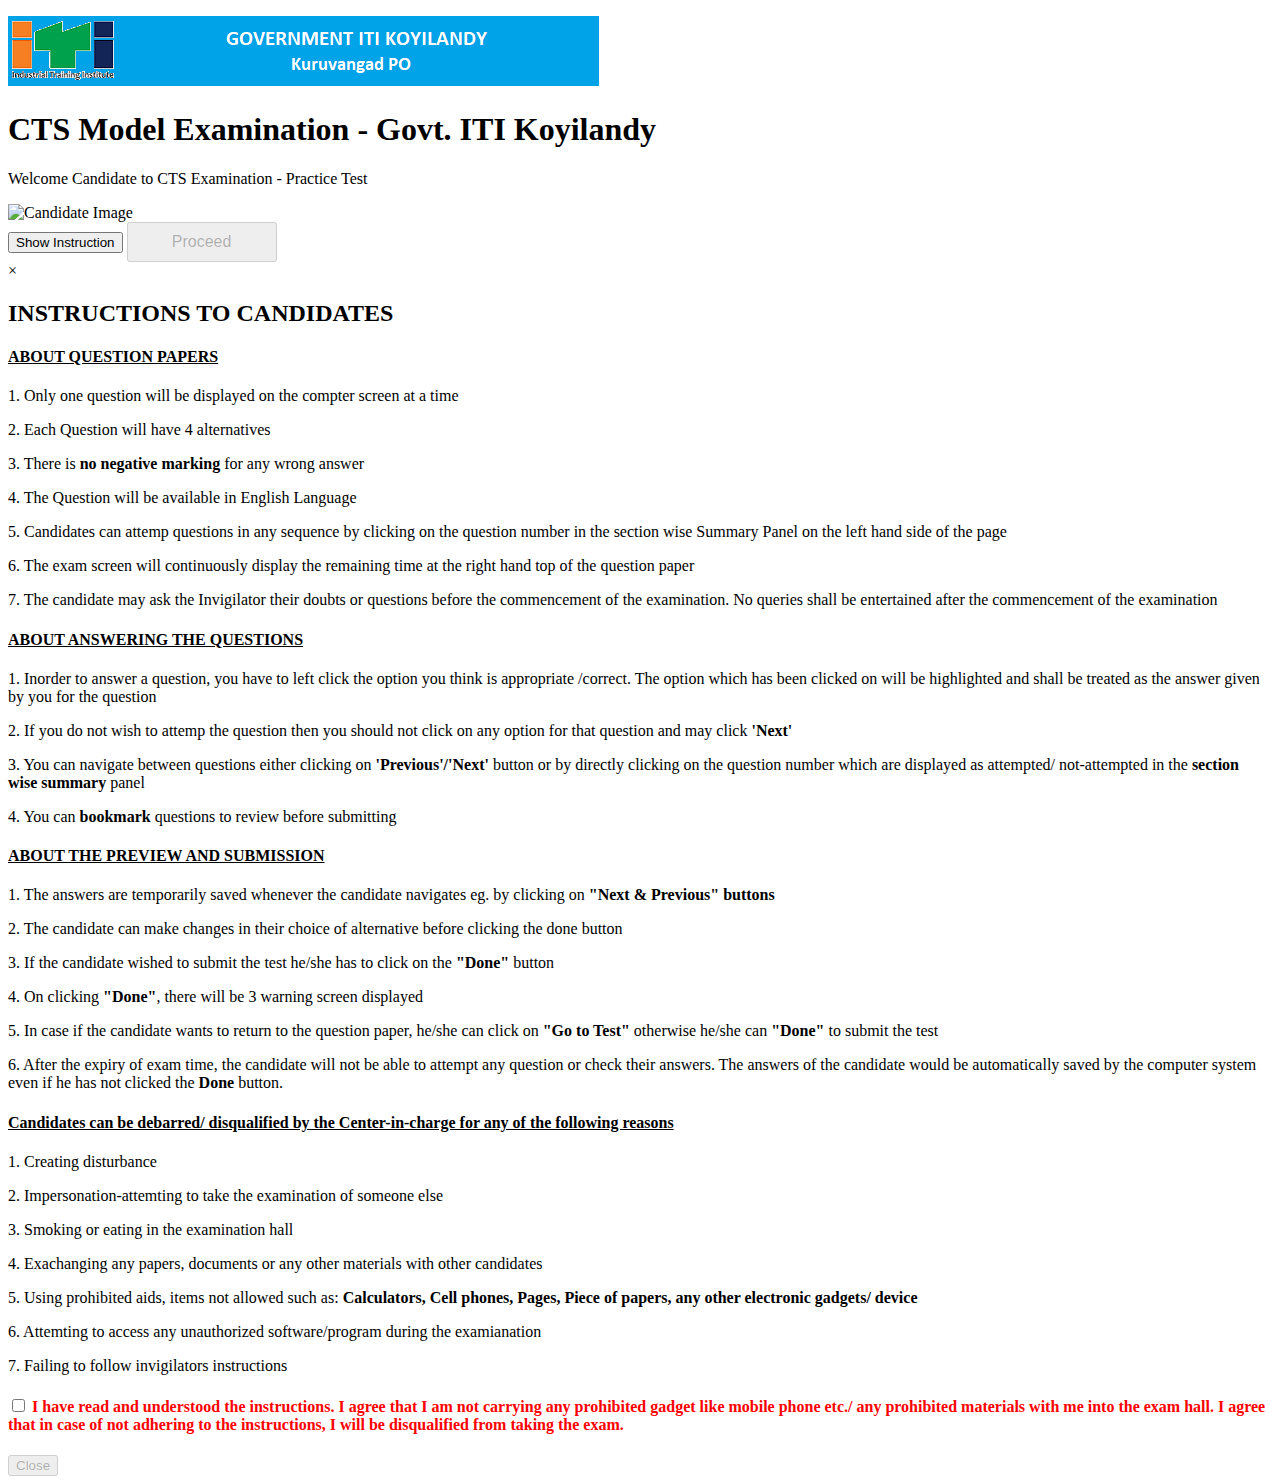
==== instructions.html @ f867eb76 "Add files via upload" ====
<?php
    session_start();
    if(isset($_SESSION['instructions']))
    {
        session_destroy();
        session_start();
        $_SESSION['password']='1';
    }
    else
    {
        session_destroy();
        header('location:login.php');     
    }
   
?>


<!DOCTYPE html>
<html lang="en">
<head>
    <meta charset="UTF-8">
    <meta name="viewport" content="width=device-width, initial-scale=1.0">
    <title>CTS Model Examination - Govt. ITI Koyilandy</title>
    <link rel="stylesheet" href="styles.css">
    <script src="jquery.js"></script>
    <script src="date.js"></script>
</head>
<body>
    <div class="header">
        <div class="date">
            <p id="dateshow"></p>
        </div>
    </div>
    <div class="subheader">
        <img src="images/logo.png" alt="Logo" class="logo">
        <div class="header-text">
            <h1>CTS Model Examination - Govt. ITI Koyilandy</h1>
        </div>
    </div>
    <div class="content">
        <p id="welcomemessage">Welcome Candidate to CTS Examination - Practice Test</p>
        <img src="images/user.png" alt="Candidate Image" class="candidate-image">
        <div class="buttons">
            <button class="instruction-button" id="showModalBtn">Show Instruction</button>
            <button  id="btnproceed" disabled style="width:150px; height: 40px;font-size:16px;" onclick="window.location.href='password.html'">Proceed</button>
        </div>
    </div>

    <!-- The Modal -->
    <div id="myModal" class="modal">
        <div class="modal-content">
            <span class="close">&times;</span>
            <div class="modal-header">
                <h2>INSTRUCTIONS TO CANDIDATES</h2>
            </div>
            <div class="modal-body">
                <h4> <u> ABOUT QUESTION PAPERS</u> </h4>
                <p>1. Only one question will be displayed on the compter screen at a time</p>
                <p>2. Each Question will have 4 alternatives</p>
                <p>3. There is <b>no negative marking </b> for any wrong answer </p>
                <p>4. The Question will be available in English Language</p>
                <p>5. Candidates can attemp questions in any sequence by clicking on the question number in the section wise Summary Panel on the left hand side of the page </p>
                <p>6. The exam screen will continuously display the remaining time at the right hand top of the question paper</p>
                <p>7. The candidate may ask the Invigilator their doubts or questions before the commencement of the examination. No queries shall be entertained after the commencement of the examination </p>

                <h4> <u> ABOUT ANSWERING THE QUESTIONS</u> </h4>
                <p>1. Inorder to answer a question, you have to left click the option you think is appropriate /correct. The option which has been clicked on will be highlighted and shall be treated as the answer given by you for the question</p>
                <p>2. If you do not wish to attemp the question then you should not click on any option for that question and may click <b> 'Next' </b> </p>
                <p>3. You can navigate between questions either clicking on <b> 'Previous'/'Next'</b> button or by directly clicking on the question number which are displayed as attempted/ not-attempted in the <b>section wise summary</b> panel </p>
                <p>4. You can <b>bookmark</b> questions to review before submitting</p>
                
                <h4> <u> ABOUT THE PREVIEW AND SUBMISSION</u> </h4>
                <p>1. The answers are temporarily saved whenever the candidate navigates eg. by clicking on <b> "Next & Previous" buttons</b> </p>
                <p>2. The candidate can make changes in their choice of alternative before clicking the done button </p>
                <p>3. If the candidate wished to submit the test he/she has to click on the <b>"Done"</b> button </p>
                <p>4. On clicking <b>"Done"</b>, there will be 3 warning screen displayed </p>
                <p>5. In case if the candidate wants to return to the question paper, he/she can click on <b> "Go to Test"</b> otherwise he/she can <b>"Done"</b> to submit the test </p>
                <p>6. After the expiry of exam time, the candidate will not be able to attempt any question or check their answers. The answers of the candidate would be automatically saved by the computer system even if he has not clicked the <b> Done </b> button.</p>
                <h4> <u> Candidates can be debarred/ disqualified by the Center-in-charge for any of the following reasons</u> </h4>
                <p>1. Creating disturbance </p>
                <p>2. Impersonation-attemting to take the examination of someone else </p>
                <p>3. Smoking or eating in the examination hall </p>
                <p>4. Exachanging any papers, documents or any other materials with other candidates </p>
                <p>5. Using prohibited aids, items not allowed such as:<b> Calculators, Cell phones, Pages, Piece of papers, any other electronic gadgets/ device</b></p>
                <p>6. Attemting to access any unauthorized software/program during the examianation</p>
                <p>7. Failing to follow invigilators instructions </p>
                <h4 style="color:red"><input type="checkbox" id="agree"> I have read and understood the instructions. I agree that I am not carrying any prohibited gadget like mobile phone etc./ any prohibited materials with me into the exam hall. I agree that in case of not adhering to the instructions, I will be disqualified from taking the exam.</h4>
                <div class="buttons">
                    <button class="close-button" disabled id="closebtn" onclick="closemodal()">Close</button>
                </div>
            </div>
        </div>
    </div>
    <script src="script/modelscript.js"></script>
    
</body>

<script>
     $(document).ready(function(){
        var rollno=sessionStorage.getItem('rollno');
        document.getElementById('welcomemessage').innerHTML="Welcome Candidate Nasriya N S to CTS Model Examination";
        
     }); /* ends document ready function */



showdayanddate();
/* date show ends here*/


/* CHECK BOX CLICK */
document.addEventListener('DOMContentLoaded', (event)=>{
            var checkbox=document.getElementById("agree");
            var button=document.getElementById("closebtn");
            function toggle(){
                button.disabled=!checkbox.checked;
            }
            checkbox.addEventListener('change', toggle);
            toggle();
        });
/* CHECK BOX ENDS */

function closemodal()
{
    var button=document.getElementById("btnproceed");
    button.disabled=false;
    button.style.color="white";
    button.style.backgroundColor="#0073b7";
    button.style.border="none";
    var modal=document.getElementById("myModal");
    modal.style.display="none";
   
}

document.addEventListener('contextmenu', function(event){
   event.preventDefault();
      //alert("f11 if")   ;
  
});
 
window.history.pushState(null, "", window.location.href);
window.addEventListener('popstate', function(){
    window.history.pushState(null, "", window.location.href);
});

</script>
</html>
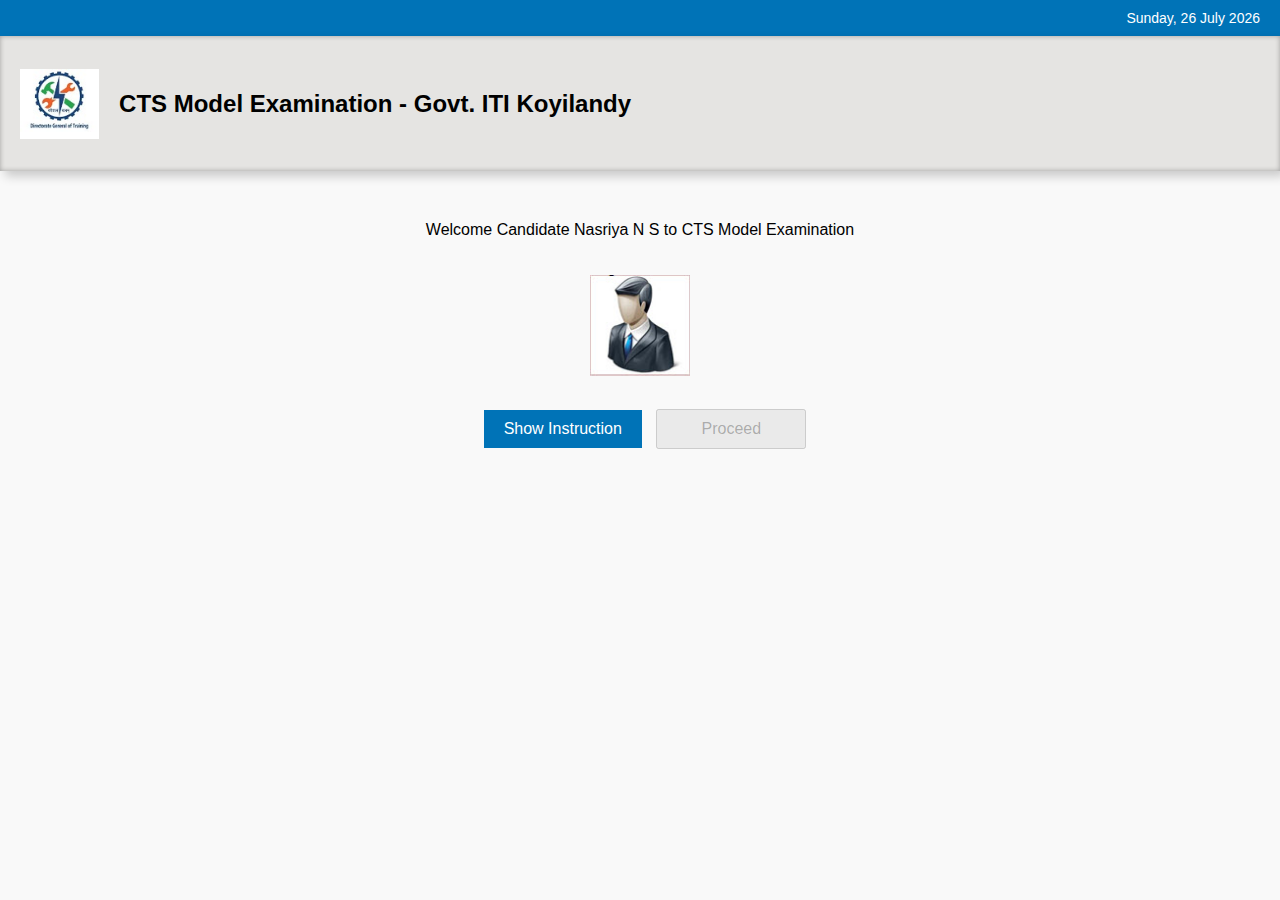
==== commit 79c28861: "Update instructions.html" ====
--- a/instructions.html
+++ b/instructions.html
@@ -32,7 +32,7 @@
         </div>
     </div>
     <div class="subheader">
-        <img src="images/logo.png" alt="Logo" class="logo">
+        <img src="images/logo1.png" alt="Logo" class="logo">
         <div class="header-text">
             <h1>CTS Model Examination - Govt. ITI Koyilandy</h1>
         </div>
--- a/styles.css
+++ b/styles.css
@@ -0,0 +1,117 @@
+body {
+    font-family: Arial, sans-serif;
+    margin: 0;
+    padding: 0;
+    text-align: center;
+    background-color: #f9f9f9;
+}
+
+.header {
+    background-color: #0073b7;
+    color: white;
+    padding: 10px 0;
+    display: flex;
+    justify-content: flex-end;
+    align-items: center;
+    padding: 0 20px;
+    height: 4vh;
+}
+.subheader {
+    background-color: #e5e4e2;
+    color: #000;
+    padding: 10px 0;
+    display: flex;
+    /*justify-content: space-between;*/
+    align-items: center;
+    padding: 0 20px;
+    height: 15vh;
+    box-shadow: inset 0 0 5px rgba(0,0,0,0.3),
+                5px 5px 10px rgba(0,0,0,0.2);
+                /*-5px -5px 10px rgba(255,255,255,0.8)*/
+}
+
+.logo {
+    height: 70px;
+    margin-right: 20px;
+}
+
+.header-text h1 {
+    margin: 0;
+    font-size: 24px;
+}
+
+.date p {
+    margin: 0;
+    font-size: 14px;
+}
+
+.content {
+    margin-top: 50px;
+}
+
+.candidate-image {
+    width: 100px;
+    height: auto;
+    margin-top: 20px;
+}
+
+.buttons {
+    margin-top: 20px;
+}
+
+.instruction-button,
+.proceed-button,
+.backtoexam,
+.finsihtest
+{
+    padding: 10px 20px;
+    margin: 10px;
+    font-size: 16px;
+    border: none;
+    cursor: pointer;
+    background-color: #0073b7;
+    color: white;
+}
+
+
+
+/* Modal styles */
+.modal {
+    display: none;
+    position: fixed;
+    z-index: 1;
+    left: 0;
+    top: 0;
+    width: 100%;
+    height: 100%;
+    overflow: auto;
+    background-color: rgb(0,0,0);
+    background-color: rgba(0,0,0,0.4);
+    padding-top: 60px;
+}
+
+.modal-content {
+    background-color: #fefefe;
+    margin: 5% auto;
+    padding: 20px;
+    border: 1px solid #888;
+    width: 90%;
+    max-width: 900px;
+}
+
+.close {
+    color: #aaa;
+    float: right;
+    font-size: 28px;
+    font-weight: bold;
+}
+
+.close:hover,
+.close:focus {
+    color: black;
+    text-decoration: none;
+    cursor: pointer;
+}
+.modal-body{
+    text-align:left;
+}